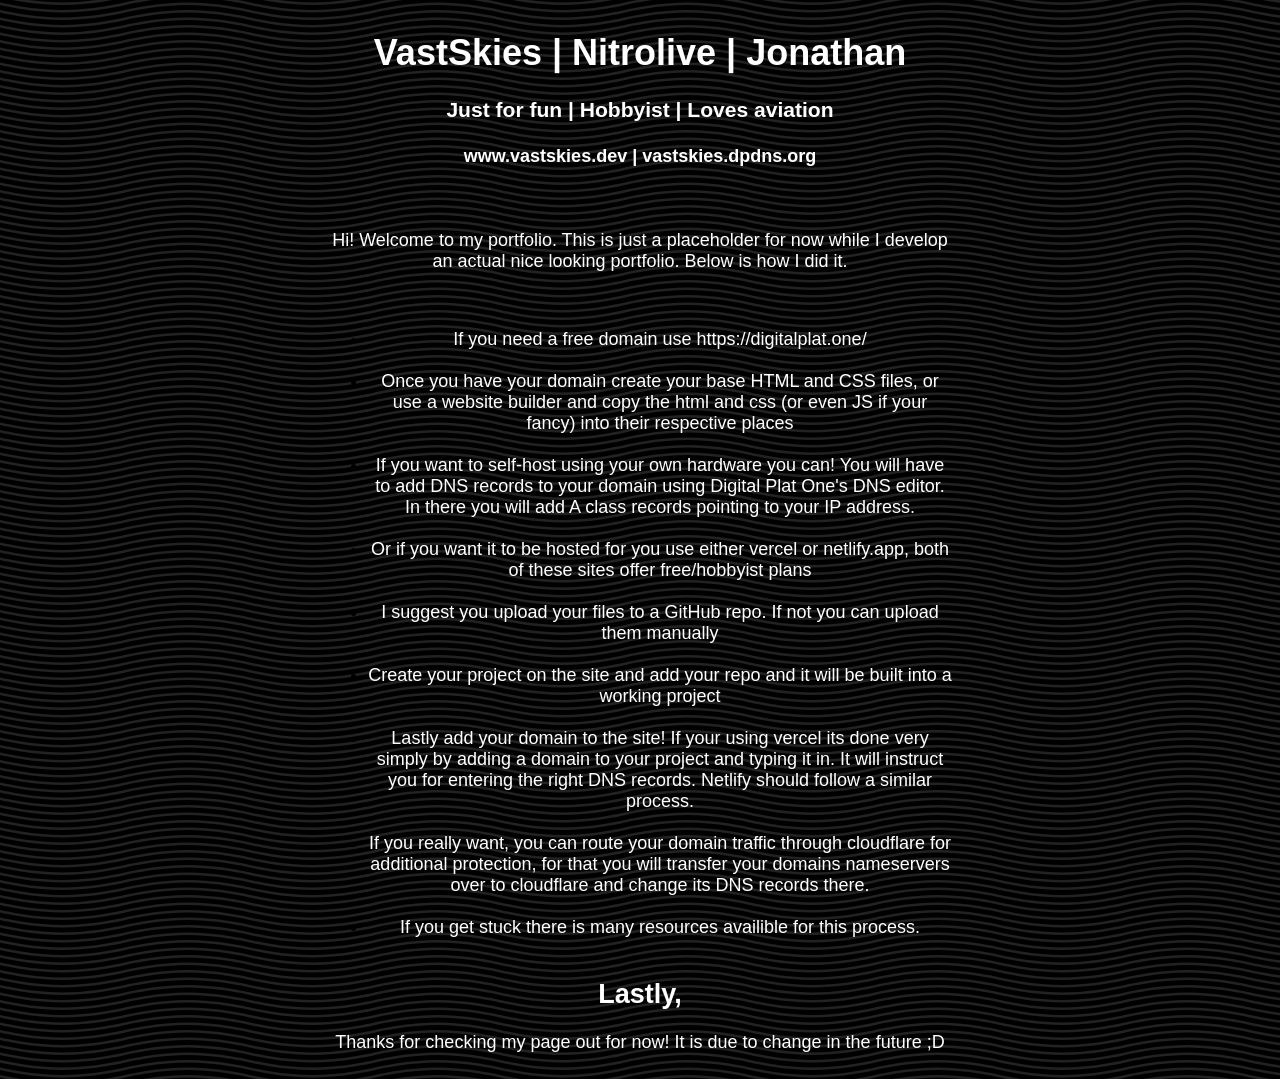
==== index.html @ 40140a30 "Adding a new font with background revision" ====
<!DOCTYPE html>
<html>
    <head>
        <title>VastSkies | Hobbyist</title>
        <link rel="stylesheet" href="styles.css">
    </head>
    <body>
        <div class="header">
            <h1>VastSkies | Nitrolive | Jonathan</h1>
            <h3>Just for fun | Hobbyist | Loves aviation</h3>
            <h4>www.vastskies.dev | vastskies.dpdns.org</h4>
        </div>
        <br>
        <div class="introduction">
            <p>
                Hi! Welcome to my portfolio. This is just a placeholder for now while I develop an actual
                nice looking portfolio. Below is how I did it.
            </p>
        </div>
        <div clas="instructions">
        <br>
            <ul>
                <li>If you need a free domain use <a>https://digitalplat.one/</a></li>
                <br>
                <li>Once you have your domain create your base HTML and CSS files, or use a website builder and copy the html and css (or even JS if your fancy) into their respective places</li>
                <br>
                <li>If you want to self-host using your own hardware you can! You will have to add DNS records to your domain using Digital Plat One's DNS editor. In there you will add A class records pointing to your IP address.</li>
                <br>
                <li>Or if you want it to be hosted for you use either vercel or netlify.app, both of these sites offer free/hobbyist plans</li>
                <br>
                <li>I suggest you upload your files to a GitHub repo. If not you can upload them manually</li>
                <br>
                <li>Create your project on the site and add your repo and it will be built into a working project</li>
                <br>
                <li>Lastly add your domain to the site! If your using vercel its done very simply by adding a domain to your project and typing it in. It will instruct you for entering the right DNS records. Netlify should follow a similar process.</li>
                <br>
                <li>If you really want, you can route your domain traffic through cloudflare for additional protection, for that you will transfer your domains nameservers over to cloudflare and change its DNS records there.</li>
                <br>
                <li>If you get stuck there is many resources availible for this process.</li>
            </ul>
        </div>
        <div class="footer">
        <h2>Lastly,</h2>
        <p>Thanks for checking my page out for now! It is due to change in the future ;D</p>
        </div>
    </body>
</html>
---- styles.css ----
body {
    font-family: 'Geist Pixel', sans-serif;
    font-size: 18px;
    text-align: center;
    -webkit-text-fill-color: white;
    display: flex;
    flex-direction: column;
    padding-left: 25%;
    padding-right: 25%;
    background-color: #000000;
    background-image: url("data:image/svg+xml,%3Csvg xmlns='http://www.w3.org/2000/svg' width='250' height='30' viewBox='0 0 1000 120'%3E%3Cg fill='none' stroke='%23222' stroke-width='10' %3E%3Cpath d='M-500 75c0 0 125-30 250-30S0 75 0 75s125 30 250 30s250-30 250-30s125-30 250-30s250 30 250 30s125 30 250 30s250-30 250-30'/%3E%3Cpath d='M-500 45c0 0 125-30 250-30S0 45 0 45s125 30 250 30s250-30 250-30s125-30 250-30s250 30 250 30s125 30 250 30s250-30 250-30'/%3E%3Cpath d='M-500 105c0 0 125-30 250-30S0 105 0 105s125 30 250 30s250-30 250-30s125-30 250-30s250 30 250 30s125 30 250 30s250-30 250-30'/%3E%3Cpath d='M-500 15c0 0 125-30 250-30S0 15 0 15s125 30 250 30s250-30 250-30s125-30 250-30s250 30 250 30s125 30 250 30s250-30 250-30'/%3E%3Cpath d='M-500-15c0 0 125-30 250-30S0-15 0-15s125 30 250 30s250-30 250-30s125-30 250-30s250 30 250 30s125 30 250 30s250-30 250-30'/%3E%3Cpath d='M-500 135c0 0 125-30 250-30S0 135 0 135s125 30 250 30s250-30 250-30s125-30 250-30s250 30 250 30s125 30 250 30s250-30 250-30'/%3E%3C/g%3E%3C/svg%3E");
}
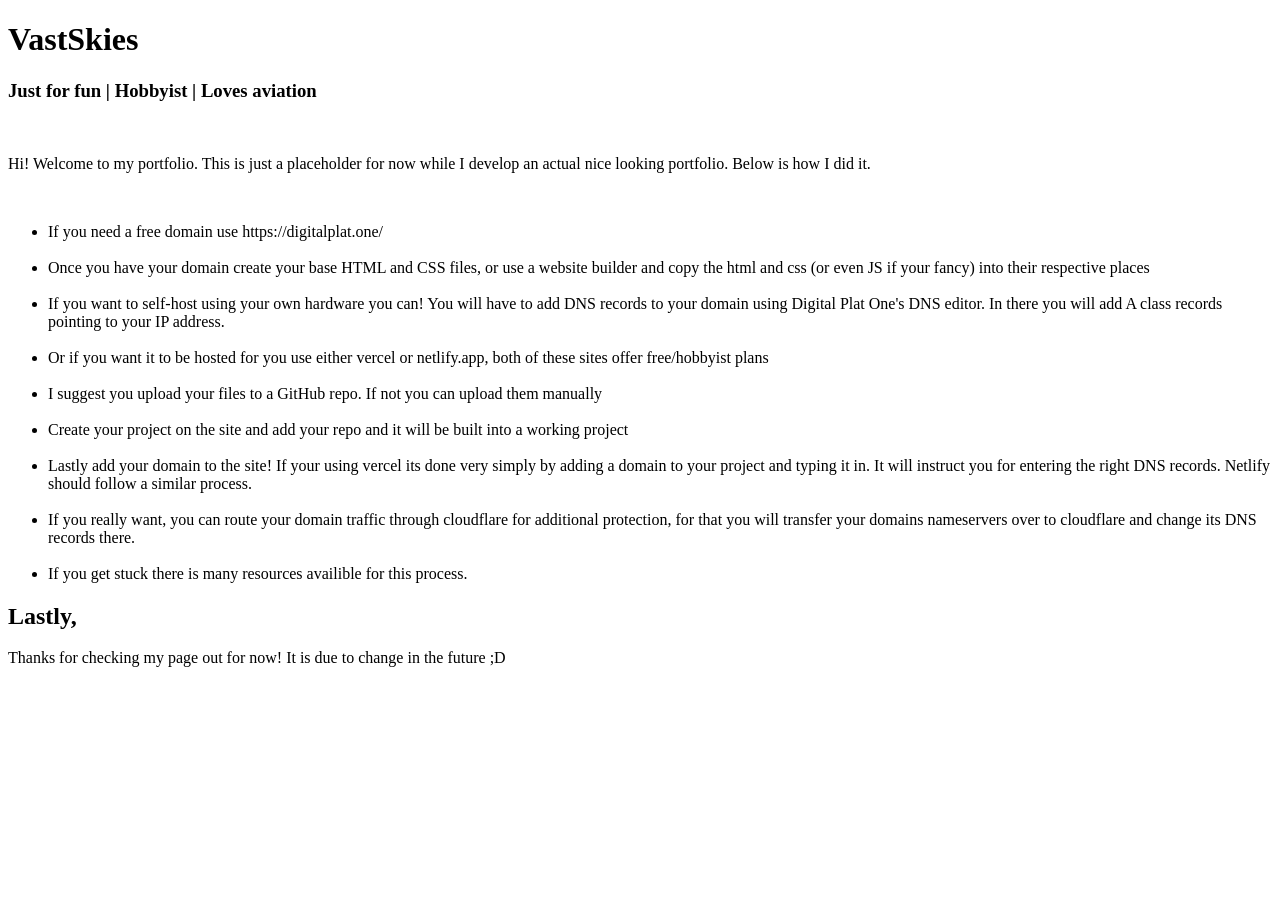
==== commit 6448ed66: "Adding index.html file." ====
--- a/index.html
+++ b/index.html
@@ -1,47 +1,38 @@
 <!DOCTYPE html>
 <html>
     <head>
-        <title>VastSkies | Hobbyist</title>
-        <link rel="stylesheet" href="styles.css">
+        <title>VastSkies|Hobbyist</title>
     </head>
     <body>
-        <div class="header">
-            <h1>VastSkies | Nitrolive | Jonathan</h1>
-            <h3>Just for fun | Hobbyist | Loves aviation</h3>
-            <h4>www.vastskies.dev | vastskies.dpdns.org</h4>
-        </div>
+        <h1>VastSkies</h1>
+        <h3>Just for fun | Hobbyist | Loves aviation</h3>
         <br>
-        <div class="introduction">
-            <p>
-                Hi! Welcome to my portfolio. This is just a placeholder for now while I develop an actual
-                nice looking portfolio. Below is how I did it.
-            </p>
-        </div>
-        <div clas="instructions">
+        <p>
+            Hi! Welcome to my portfolio. This is just a placeholder for now while I develop an actual
+            nice looking portfolio. Below is how I did it.
+        </p>
         <br>
-            <ul>
-                <li>If you need a free domain use <a>https://digitalplat.one/</a></li>
-                <br>
-                <li>Once you have your domain create your base HTML and CSS files, or use a website builder and copy the html and css (or even JS if your fancy) into their respective places</li>
-                <br>
-                <li>If you want to self-host using your own hardware you can! You will have to add DNS records to your domain using Digital Plat One's DNS editor. In there you will add A class records pointing to your IP address.</li>
-                <br>
-                <li>Or if you want it to be hosted for you use either vercel or netlify.app, both of these sites offer free/hobbyist plans</li>
-                <br>
-                <li>I suggest you upload your files to a GitHub repo. If not you can upload them manually</li>
-                <br>
-                <li>Create your project on the site and add your repo and it will be built into a working project</li>
-                <br>
-                <li>Lastly add your domain to the site! If your using vercel its done very simply by adding a domain to your project and typing it in. It will instruct you for entering the right DNS records. Netlify should follow a similar process.</li>
-                <br>
-                <li>If you really want, you can route your domain traffic through cloudflare for additional protection, for that you will transfer your domains nameservers over to cloudflare and change its DNS records there.</li>
-                <br>
-                <li>If you get stuck there is many resources availible for this process.</li>
-            </ul>
-        </div>
-        <div class="footer">
+        <ul>
+            <li>If you need a free domain use <a>https://digitalplat.one/</a></li>
+            <br>
+            <li>Once you have your domain create your base HTML and CSS files, or use a website builder and copy the html and css (or even JS if your fancy) into their respective places</li>
+            <br>
+            <li>If you want to self-host using your own hardware you can! You will have to add DNS records to your domain using Digital Plat One's DNS editor. In there you will add A class records pointing to your IP address.</li>
+            <br>
+            <li>Or if you want it to be hosted for you use either vercel or netlify.app, both of these sites offer free/hobbyist plans</li>
+            <br>
+            <li>I suggest you upload your files to a GitHub repo. If not you can upload them manually</li>
+            <br>
+            <li>Create your project on the site and add your repo and it will be built into a working project</li>
+            <br>
+            <li>Lastly add your domain to the site! If your using vercel its done very simply by adding a domain to your project and typing it in. It will instruct you for entering the right DNS records. Netlify should follow a similar process.</li>
+            <br>
+            <li>If you really want, you can route your domain traffic through cloudflare for additional protection, for that you will transfer your domains nameservers over to cloudflare and change its DNS records there.</li>
+            <br>
+            <li>If you get stuck there is many resources availible for this process.</li>
+        </ul>
+
         <h2>Lastly,</h2>
         <p>Thanks for checking my page out for now! It is due to change in the future ;D</p>
-        </div>
     </body>
 </html>
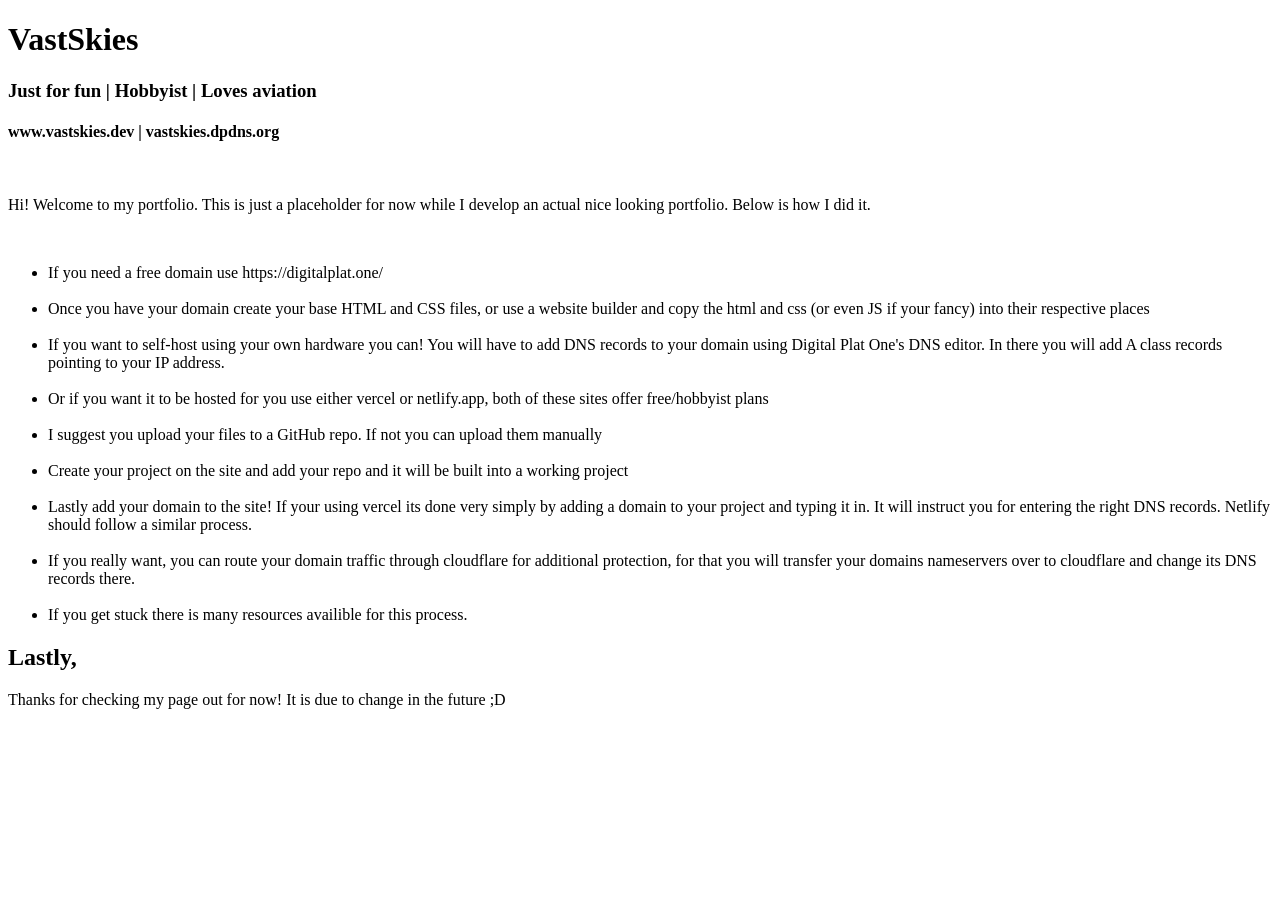
==== commit d2baf6bf: "Adding domains <h4>" ====
--- a/index.html
+++ b/index.html
@@ -6,6 +6,7 @@
     <body>
         <h1>VastSkies</h1>
         <h3>Just for fun | Hobbyist | Loves aviation</h3>
+        <h4>www.vastskies.dev | vastskies.dpdns.org</h4>
         <br>
         <p>
             Hi! Welcome to my portfolio. This is just a placeholder for now while I develop an actual
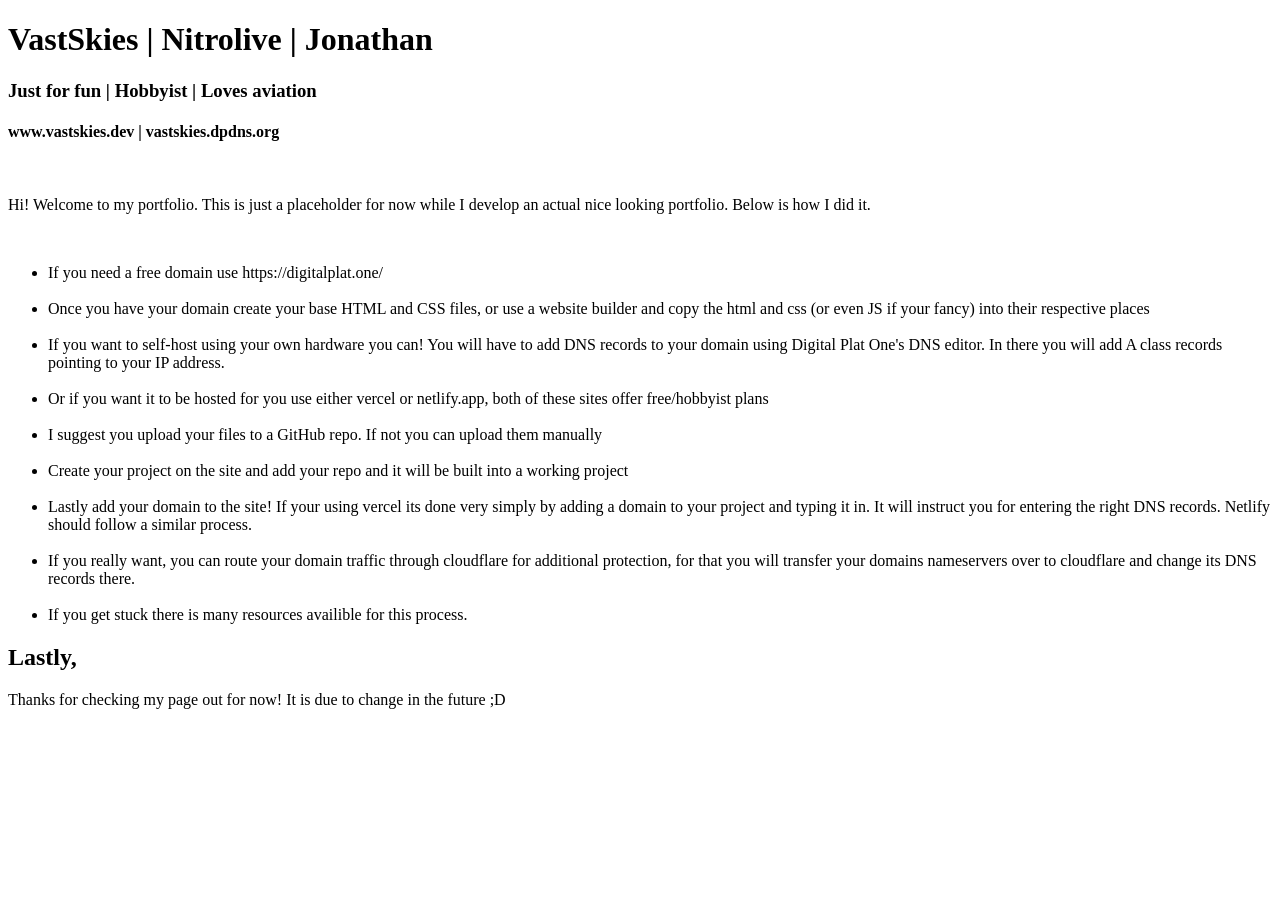
==== commit f17fba35: "Adding further detail" ====
--- a/index.html
+++ b/index.html
@@ -1,10 +1,10 @@
 <!DOCTYPE html>
 <html>
     <head>
-        <title>VastSkies|Hobbyist</title>
+        <title>VastSkies | Hobbyist</title>
     </head>
     <body>
-        <h1>VastSkies</h1>
+        <h1>VastSkies | Nitrolive | Jonathan</h1>
         <h3>Just for fun | Hobbyist | Loves aviation</h3>
         <h4>www.vastskies.dev | vastskies.dpdns.org</h4>
         <br>
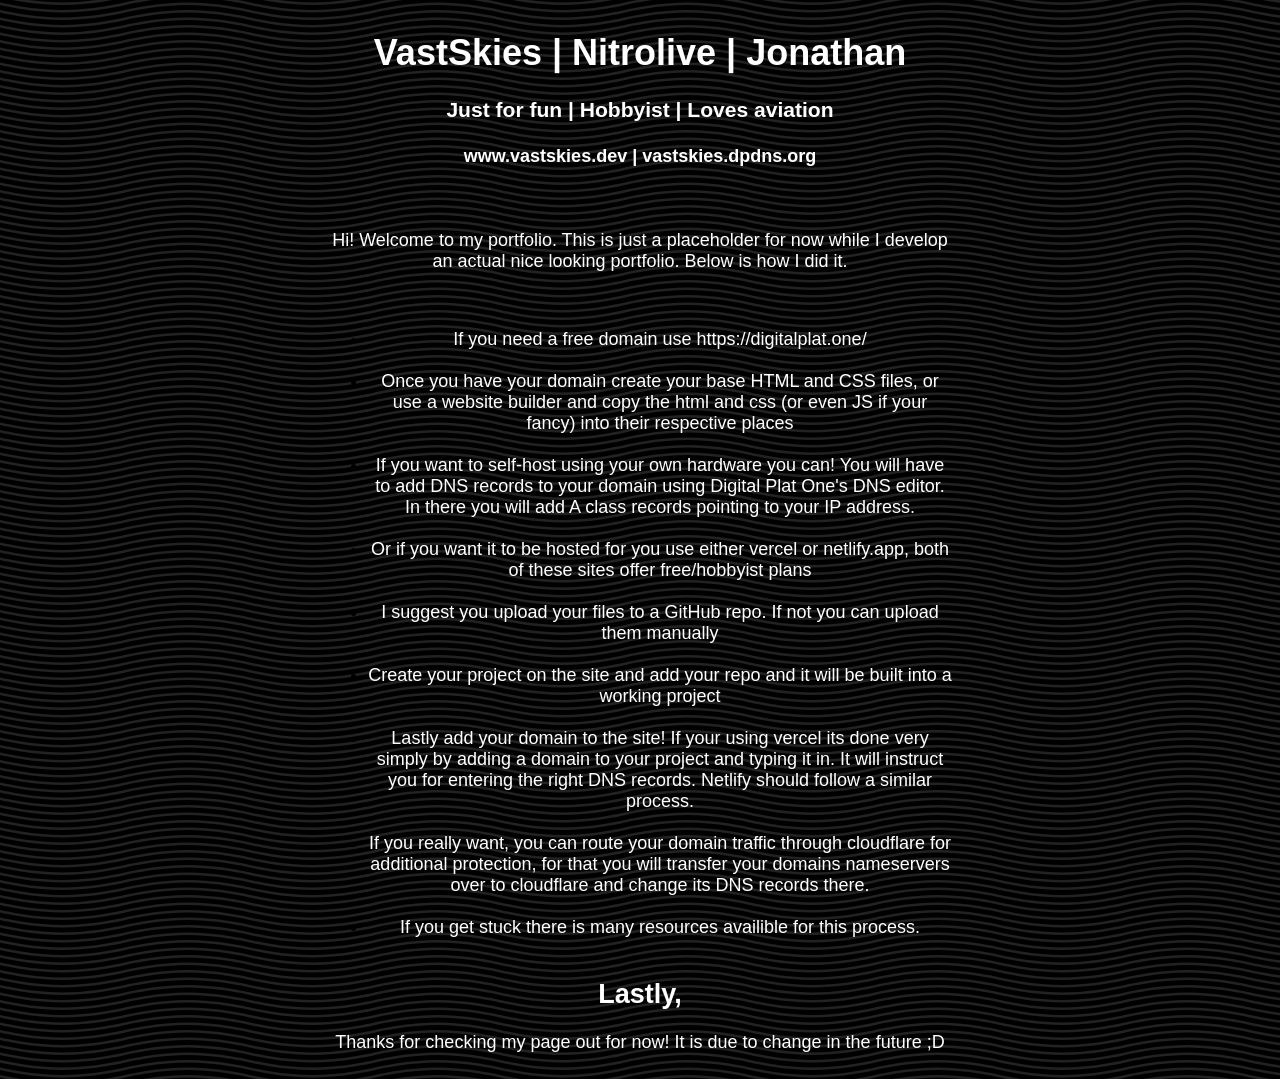
==== commit dbd21d94: "Adding a WIP portfolio" ====
--- a/index.html
+++ b/index.html
@@ -2,38 +2,49 @@
 <html>
     <head>
         <title>VastSkies | Hobbyist</title>
+        <link rel="stylesheet" href="styles.css">
+        <link rel="preconnect" href="https://fonts.googleapis.com">
+        <link rel="preconnect" href="https://fonts.gstatic.com" crossorigin>
+        <link href="https://fonts.googleapis.com/css2?family=Geist+Pixel&family=Oswald:wght@200..700&display=swap" rel="stylesheet">
     </head>
     <body>
-        <h1>VastSkies | Nitrolive | Jonathan</h1>
-        <h3>Just for fun | Hobbyist | Loves aviation</h3>
-        <h4>www.vastskies.dev | vastskies.dpdns.org</h4>
+        <div class="header">
+            <h1>VastSkies | Nitrolive | Jonathan</h1>
+            <h3>Just for fun | Hobbyist | Loves aviation</h3>
+            <h4>www.vastskies.dev | vastskies.dpdns.org</h4>
+        </div>
         <br>
-        <p>
-            Hi! Welcome to my portfolio. This is just a placeholder for now while I develop an actual
-            nice looking portfolio. Below is how I did it.
-        </p>
+        <div class="introduction">
+            <p>
+                Hi! Welcome to my portfolio. This is just a placeholder for now while I develop an actual
+                nice looking portfolio. Below is how I did it.
+            </p>
+        </div>
+        <div clas="instructions">
         <br>
-        <ul>
-            <li>If you need a free domain use <a>https://digitalplat.one/</a></li>
-            <br>
-            <li>Once you have your domain create your base HTML and CSS files, or use a website builder and copy the html and css (or even JS if your fancy) into their respective places</li>
-            <br>
-            <li>If you want to self-host using your own hardware you can! You will have to add DNS records to your domain using Digital Plat One's DNS editor. In there you will add A class records pointing to your IP address.</li>
-            <br>
-            <li>Or if you want it to be hosted for you use either vercel or netlify.app, both of these sites offer free/hobbyist plans</li>
-            <br>
-            <li>I suggest you upload your files to a GitHub repo. If not you can upload them manually</li>
-            <br>
-            <li>Create your project on the site and add your repo and it will be built into a working project</li>
-            <br>
-            <li>Lastly add your domain to the site! If your using vercel its done very simply by adding a domain to your project and typing it in. It will instruct you for entering the right DNS records. Netlify should follow a similar process.</li>
-            <br>
-            <li>If you really want, you can route your domain traffic through cloudflare for additional protection, for that you will transfer your domains nameservers over to cloudflare and change its DNS records there.</li>
-            <br>
-            <li>If you get stuck there is many resources availible for this process.</li>
-        </ul>
-
+            <ul>
+                <li>If you need a free domain use <a>https://digitalplat.one/</a></li>
+                <br>
+                <li>Once you have your domain create your base HTML and CSS files, or use a website builder and copy the html and css (or even JS if your fancy) into their respective places</li>
+                <br>
+                <li>If you want to self-host using your own hardware you can! You will have to add DNS records to your domain using Digital Plat One's DNS editor. In there you will add A class records pointing to your IP address.</li>
+                <br>
+                <li>Or if you want it to be hosted for you use either vercel or netlify.app, both of these sites offer free/hobbyist plans</li>
+                <br>
+                <li>I suggest you upload your files to a GitHub repo. If not you can upload them manually</li>
+                <br>
+                <li>Create your project on the site and add your repo and it will be built into a working project</li>
+                <br>
+                <li>Lastly add your domain to the site! If your using vercel its done very simply by adding a domain to your project and typing it in. It will instruct you for entering the right DNS records. Netlify should follow a similar process.</li>
+                <br>
+                <li>If you really want, you can route your domain traffic through cloudflare for additional protection, for that you will transfer your domains nameservers over to cloudflare and change its DNS records there.</li>
+                <br>
+                <li>If you get stuck there is many resources availible for this process.</li>
+            </ul>
+        </div>
+        <div class="footer">
         <h2>Lastly,</h2>
         <p>Thanks for checking my page out for now! It is due to change in the future ;D</p>
+        </div>
     </body>
 </html>
--- a/styles.css
+++ b/styles.css
@@ -0,0 +1,12 @@
+body {
+    font-family: 'Geist Pixel', sans-serif;
+    font-size: 18px;
+    text-align: center;
+    -webkit-text-fill-color: white;
+    display: flex;
+    flex-direction: column;
+    padding-left: 25%;
+    padding-right: 25%;
+    background-color: #000000;
+    background-image: url("data:image/svg+xml,%3Csvg xmlns='http://www.w3.org/2000/svg' width='250' height='30' viewBox='0 0 1000 120'%3E%3Cg fill='none' stroke='%23222' stroke-width='10' %3E%3Cpath d='M-500 75c0 0 125-30 250-30S0 75 0 75s125 30 250 30s250-30 250-30s125-30 250-30s250 30 250 30s125 30 250 30s250-30 250-30'/%3E%3Cpath d='M-500 45c0 0 125-30 250-30S0 45 0 45s125 30 250 30s250-30 250-30s125-30 250-30s250 30 250 30s125 30 250 30s250-30 250-30'/%3E%3Cpath d='M-500 105c0 0 125-30 250-30S0 105 0 105s125 30 250 30s250-30 250-30s125-30 250-30s250 30 250 30s125 30 250 30s250-30 250-30'/%3E%3Cpath d='M-500 15c0 0 125-30 250-30S0 15 0 15s125 30 250 30s250-30 250-30s125-30 250-30s250 30 250 30s125 30 250 30s250-30 250-30'/%3E%3Cpath d='M-500-15c0 0 125-30 250-30S0-15 0-15s125 30 250 30s250-30 250-30s125-30 250-30s250 30 250 30s125 30 250 30s250-30 250-30'/%3E%3Cpath d='M-500 135c0 0 125-30 250-30S0 135 0 135s125 30 250 30s250-30 250-30s125-30 250-30s250 30 250 30s125 30 250 30s250-30 250-30'/%3E%3C/g%3E%3C/svg%3E");
+}
